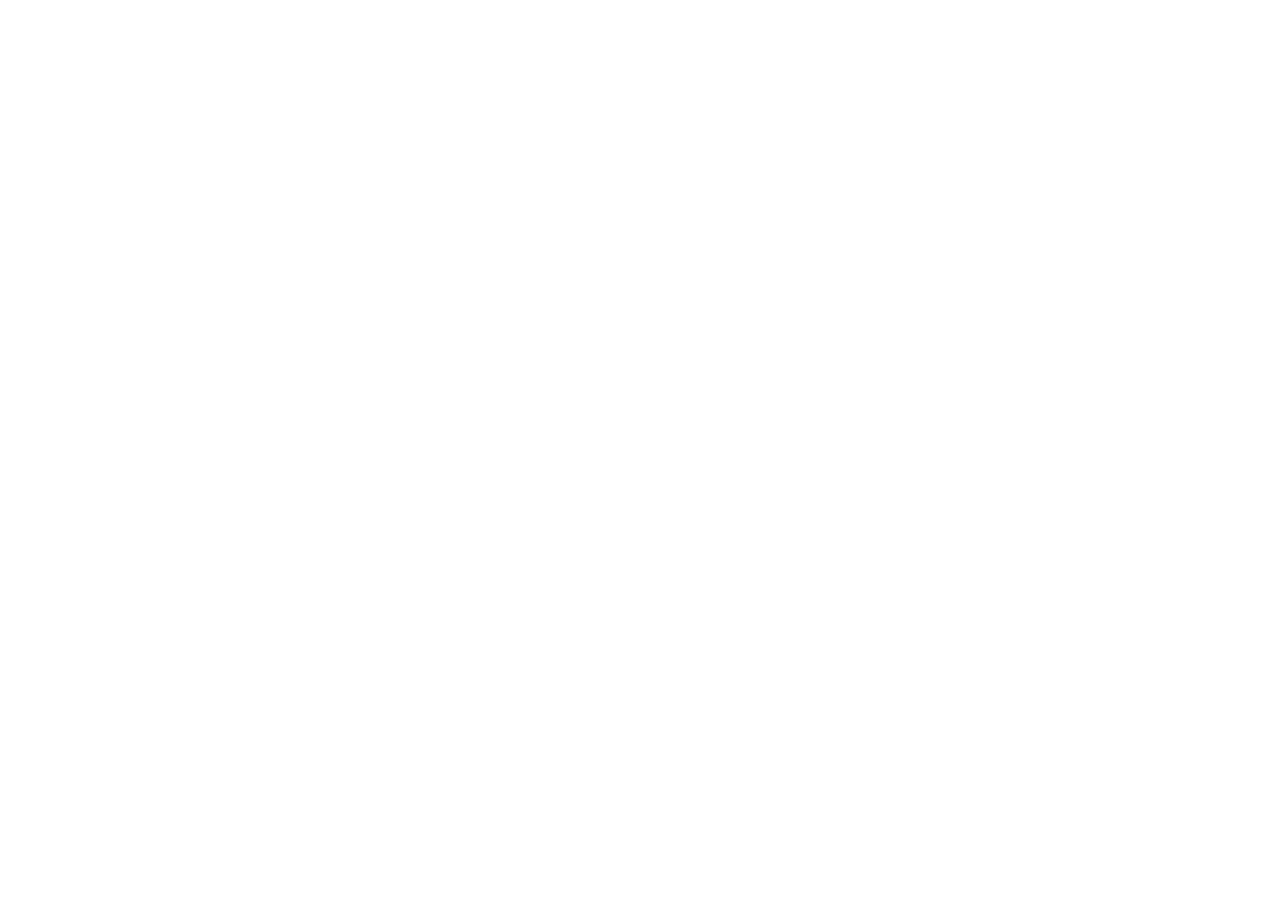
==== watch/index.html @ c186798f "Create initial video player files" ====
<html>
	<head>
		<link rel="stylesheet" type="text/css" href="../theme.css">
		<link rel="stylesheet" type="text/css" href="watch.css">
		<script src="player.js" defer></script>
	</head>
	<body>
		<video id="vidplayer"></video>
		<canvas id="cnv">:(</canvas>
	</body>
</html>
---- theme.css ----
body {
	text-align: center;
}

.contentContainer {
	text-align: left;
}

.formContainer {
	text-align: left;
	margin: 3pt;
	padding: 6pt;
	border: 1px solid #9F9F9F;
	border-radius: 4pt;
	display: inline-block;
	width: 40%;
}

.button {
  display: inline-block;
  border-radius: 4px;
  background-color: green;
  border: none;
  color: #FFFFFF;
  text-align: center;
  font-size: 20px;
  padding: 15px;
  width: 150px;
  transition: all 0.5s;
  cursor: pointer;
  margin: 5px;
}

.button span {
  cursor: pointer;
  display: inline-block;
  position: relative;
  transition: 0.5s;
}

.button span:after {
  content: '\00bb';
  position: absolute;
  opacity: 0;
  top: 0;
  right: -20px;
  transition: 0.5s;
}

.button:hover span {
  padding-right: 25px;
}

.button:hover span:after {
  opacity: 1;
  right: 0;
}

form {
	margin: 0;
}

form > * {
	margin: 3pt;
	width: calc(100% * 2 / 3 - 6pt);
}

form > input[type=submit] {
	width: inherit;
}

form > textarea {
	width: calc(100% - 6pt);
	resize: vertical;
}
---- watch/watch.css ----
video {
	width: 87.5%;
	height: auto;
}
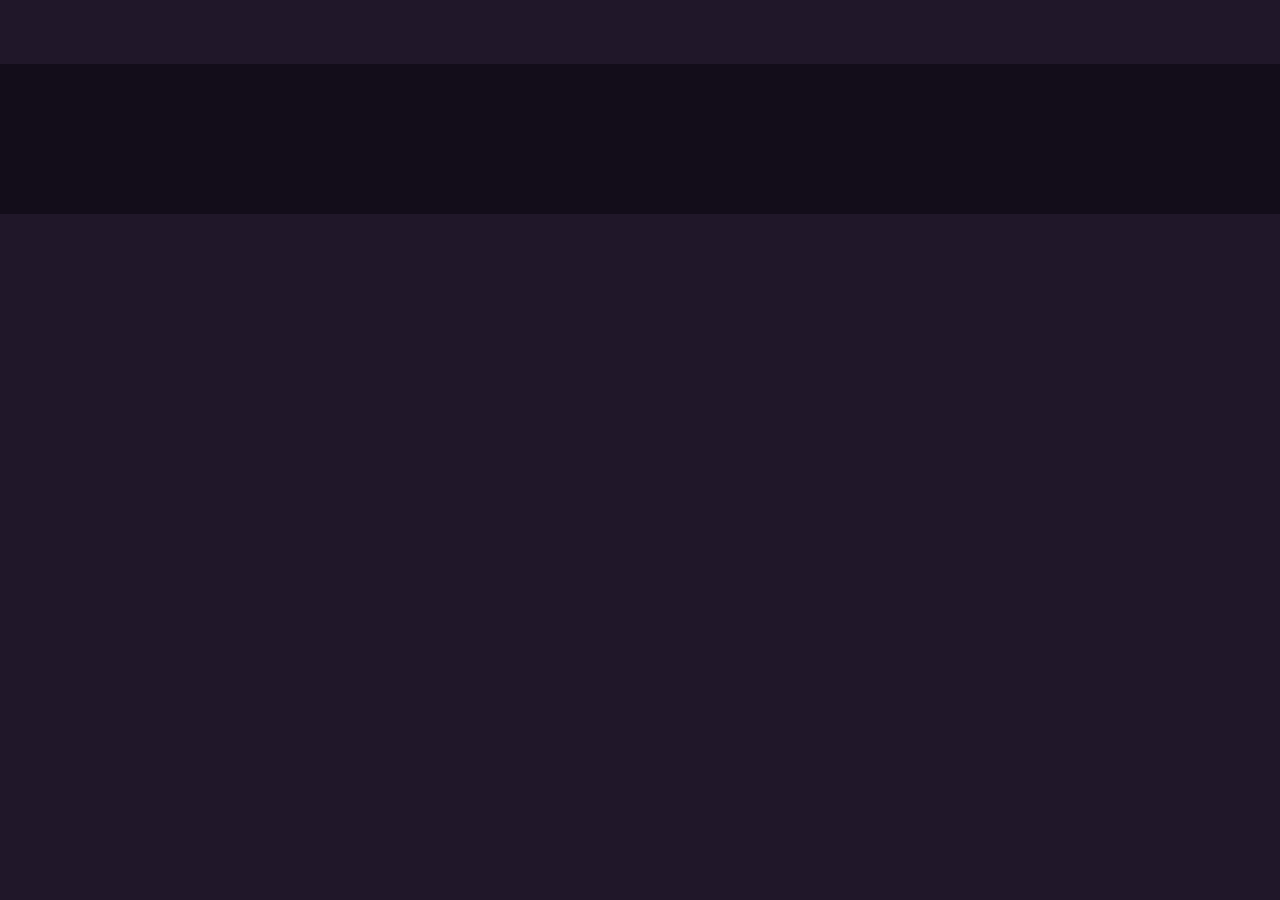
==== commit 16d379a9: "Merge pull request #7 from fennernicholas/watching" ====
--- a/watch/index.html
+++ b/watch/index.html
@@ -5,7 +5,19 @@
 		<script src="player.js" defer></script>
 	</head>
 	<body>
-		<video id="vidplayer"></video>
-		<canvas id="cnv">:(</canvas>
+		<div id="playerContainer">
+			<div id="vidContainer">
+				<video id="vidplayer" src="testvid.mp4"></video>
+				<div id="vidOverlay">
+					<button id="playButton">
+						<img src="playbutton1.svg">
+					</button>
+					<div id="progressBar">
+						<div id="progressLoad"></div>
+						<div id="progressFill"></div>
+					</div>
+				</div>
+			</div>
+		</div>
 	</body>
 </html>--- a/watch/watch.css
+++ b/watch/watch.css
@@ -1,4 +1,99 @@
+body {
+	margin: 0;
+	background-color: #201729;
+}
+
 video {
-	width: 87.5%;
+	width: 100%;
 	height: auto;
+	position: relative;
+	top: 0;
+	left: 0;
+}
+
+#vidOverlay {
+	width: 100%;
+	height: 100%;
+	position: absolute;
+	top: 0;
+	/*animation: vidControlFadeOut 0.125s forwards;*/
+	opacity: 0;
+	background-image: linear-gradient(transparent, transparent 80%, #0000007F);
+}
+.vidOverlayFadeOut { animation: vidControlFadeOut 0.5s forwards; }
+#vidOverlay:hover {
+	animation: vidControlFadeIn 0.25s forwards;
+}
+
+@keyframes vidControlFadeIn {
+	0% { opacity: 0; }
+	100% { opacity: 1; }
+}
+@keyframes vidControlFadeOut {
+	0% { opacity: 1; }
+	100% { opacity: 0; }
+}
+
+#vidContainer {
+	padding: 0;
+	width: calc(100% * 2 / 5);
+	height: auto;
+	position: relative;
+	display: inline-block;
+	overflow: hidden;
+}
+
+#playerContainer {
+	width: 100%;
+	height: auto;
+	background-color: #130D1A;
+	text-align: center;
+	margin-top: 5%;
+}
+
+#playButton {
+	width: 24pt;
+	height: 24pt;
+	padding: 0;
+	border: 0;
+	background-color: transparent;
+	cursor: pointer;
+	position: absolute;
+	bottom: calc(100% * 1/64);
+	left: calc(100% * 1/64 * 3/4);
+}
+#playButton:focus {
+	outline: none;
+}
+
+#playButton > img {
+	width: inherit;
+	height: inherit;
+}
+
+#progressBar {
+	border-radius: 6pt;
+	width: calc(75% - (100% * 2/64 * 3/4 + 24pt));
+	height: 6pt;
+	background-color: #BFBFBF5F;
+	position: absolute;
+	bottom: calc(100% * 1/64 + 9pt);
+	left: calc(100% * 2/64 * 3/4 + 24pt);
+	overflow: hidden;
+}
+
+#progressLoad {
+	width: 0%;
+	height: 100%;
+	background-color: #FFFFFF5F;
+	position: absolute;
+	pointer-events: none;
+}
+
+#progressFill {
+	width: 0%;
+	height: 100%;
+	background-color: #FFFFFF;
+	position: absolute;
+	pointer-events: none;
 }